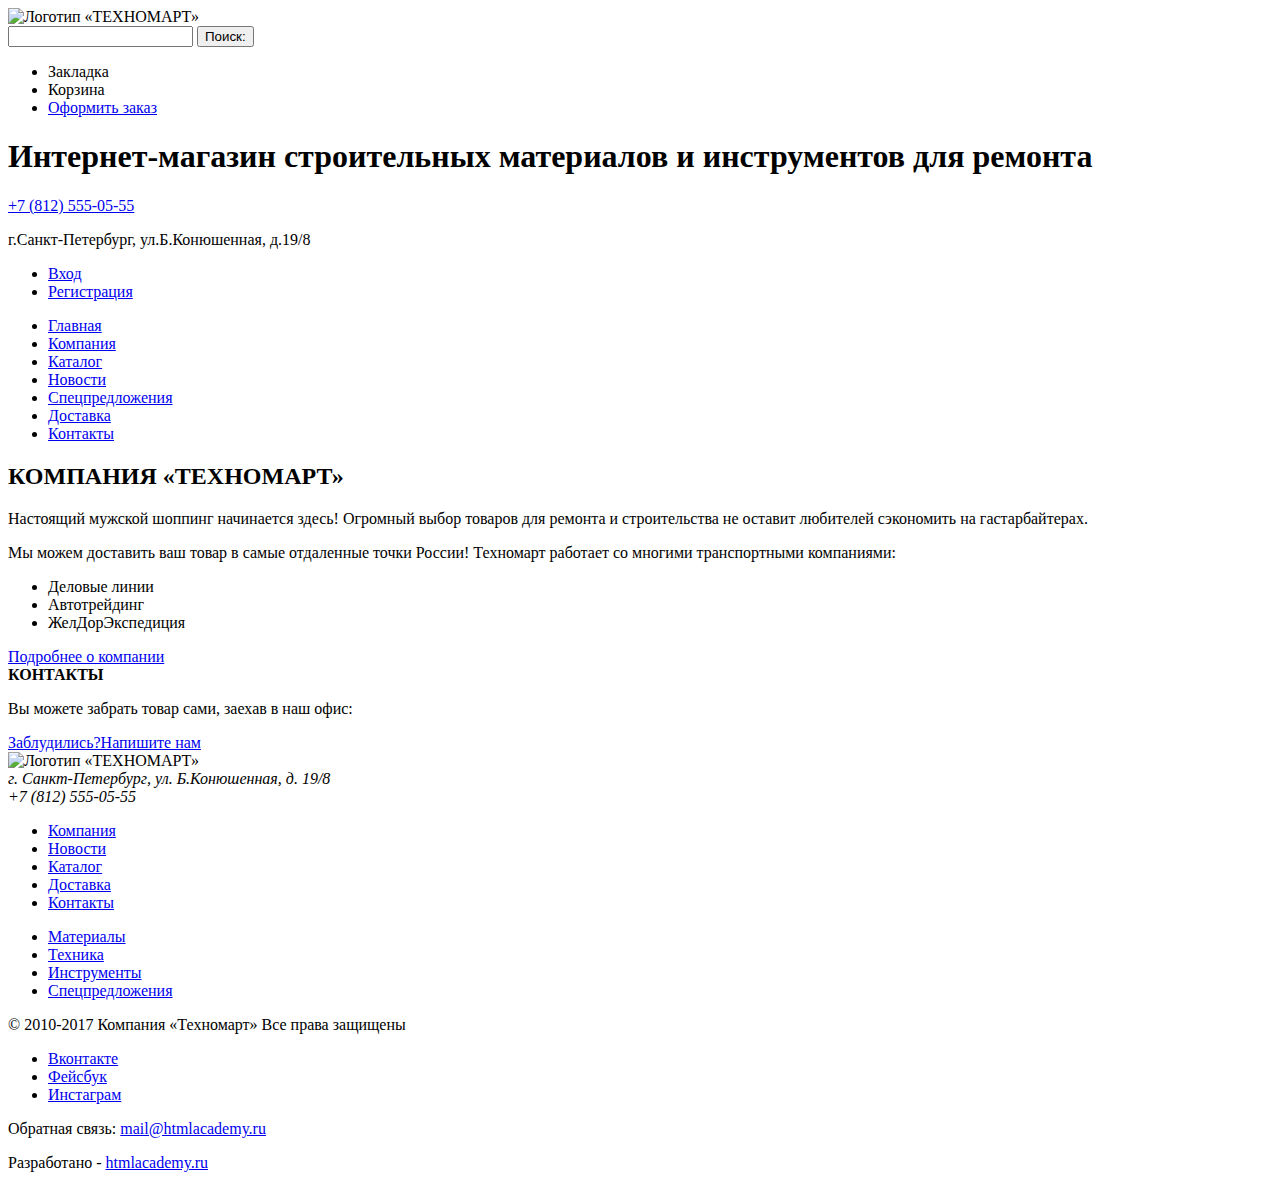
==== index.html @ 3b71bcdb "Исправил замечания наставника" ====
<!DOCTYPE html>
<html lang="ru">
  <head>
    <meta charset="utf-8">
    <title>Техномарт</title>
  </head>
  <body>
<header class="header">

<div class="header-list">
<span class="header-list_logo">
<a class="#">
<img src="img/logo.jpeg" width="150" height="100" alt="Логотип «ТЕХНОМАРТ»"> <!--Лого уточнить размер и путь-->
</a>
</span>
<form action="#" method="get" class="search header-list__search">
<input type="text" name="Поиск:" class="search__item">
<button type="submit" class="search__btn">Поиск:</button>
</form>
<ul class="panel header-list__panel">
<li class="btn panel__btn">Закладка</li>
<li class="btn btn--color--red panel__btn">Корзина</li>
<li class="btn btn--color--green panel__btn"><a  href="#">Оформить заказ</a></li>
</ul>
</div>


<h1 class="header-preview">Интернет-магазин строительных материалов и инструментов для ремонта</h1>
<div class="header-info">
<a class="header-info__telephone" href="tel:78125550555">+7 (812) 555-05-55</a>
<p class="header-info__address">г.Санкт-Петербург, ул.Б.Конюшенная, д.19/8</p> 
</div>
<ul class="header-user">
<li class="header-user__login"><a href="#">Вход</a></li>
<li class="header-user__login"><a href="#">Регистрация</a></li>
</ul>

<nav class="header-navigation">
<ul class="list header-navigation__list">
<li class="item item--activ list__item"><a href="index.html">Главная</a></li>
<li class="list__item"><a href="#">Компания</a></li>
<li class="list__item"><a href="#">Каталог</a></li>
<li class="list__item"><a href="#">Новости</a></li>
<li class="list__item"><a href="#">Спецпредложения</a></li>
<li class="list__item"><a href="#">Доставка</a></li>
<li class="list__item"><a href="#">Контакты</a></li>
</ul>
</nav>
</header>
    
	<main class="container">
	
	<section class="container-preview">
	<h2>КОМПАНИЯ «ТЕХНОМАРТ»</h2>
	<p class="container-preview__info">Настоящий мужской шоппинг начинается здесь! Огромный выбор товаров для ремонта и 
	строительства не оставит любителей сэкономить на гастарбайтерах. </p>
	<p class="container-preview__info">Мы можем доставить ваш товар в самые отдаленные точки России!
	Техномарт работает со многими транспортными компаниями:</p>
	<ul class="list container-preview__list">
	<li class="list__name">Деловые линии</li>
	<li class="list__name">Автотрейдинг</li>
	<li class="list__name">ЖелДорЭкспедиция</li>
	</ul>
	<a class="container-preview__btninfo" href="#">Подробнее о компании</a>
	</section>
	<div class="container-contacts">
	<b>КОНТАКТЫ</b>
	<p>Вы можете забрать товар сами, заехав в наш офис:</p>
	<!--<a href="#"><img src="#"></a> карта-->
	<a class="container-contacts__btnhelp" href="#">Заблудились?Напишите нам</a> <!--форма-->
	
	</div>
	</main>
	
	<footer class="footer">
	<a class="footer__logo">
<img src="img/logo.jpeg" width="150" height="100" alt="Логотип «ТЕХНОМАРТ»"> <!--Лого-->
</a>
<address class="footer__contacts">
г. Санкт-Петербург, ул. Б.Конюшенная, д. 19/8<br>
+7 (812) 555-05-55
</address>
<nav class="footer-navigation">
<ul class="list fotter-navigation__list">
<li class="list__item"><a href="#">Компания</a></li>
<li class="list__item"><a href="#">Новости</a></li>
<li class="list__item"><a href="#">Каталог</a></li>
<li class="list__item"><a href="#">Доставка</a></li>
<li class="list__item"><a href="#">Контакты</a></li>
</ul>
</nav>

<div class="footer-additional">
<ul class="list footer-additional__list">
<li class="list-link"><a href="#">Материалы</a></li>
<li class="list-link"><a href="#">Техника</a></li>
<li class="list-link"><a href="#">Инструменты</a></li>
<li class="list-link"><a href="#">Спецпредложения</a></li>
</ul>
</div>
<p class="footer-mark">
© 2010-2017 Компания «Техномарт»
Все права защищены
</p>

<div class="footer-social">
<ul class="list footer-social__list">
<li><a class="list__btnsocial" href="#">Вконтакте</a></li>
<li><a class="list__btnsocial" href="#">Фейсбук</a></li>
<li><a class="list__btnsocial" href="#">Инстаграм</a></li>
</ul>   
</div>
<div class="footer-feedback">
<p class="footer-feedback__link">
Обратная связь:
<a class="link text--yellow footer-feedback__link" href="mailto:mail@htmlacademy.ru">mail@htmlacademy.ru</a>
</p>

<p class="footer-feedback__link">
Разработано -
<a class="link text--yellow footer-feedback__link" href="https://htmlacademy.ru">htmlacademy.ru</a>
</p>
</div>
</footer>

  </body>
</html>
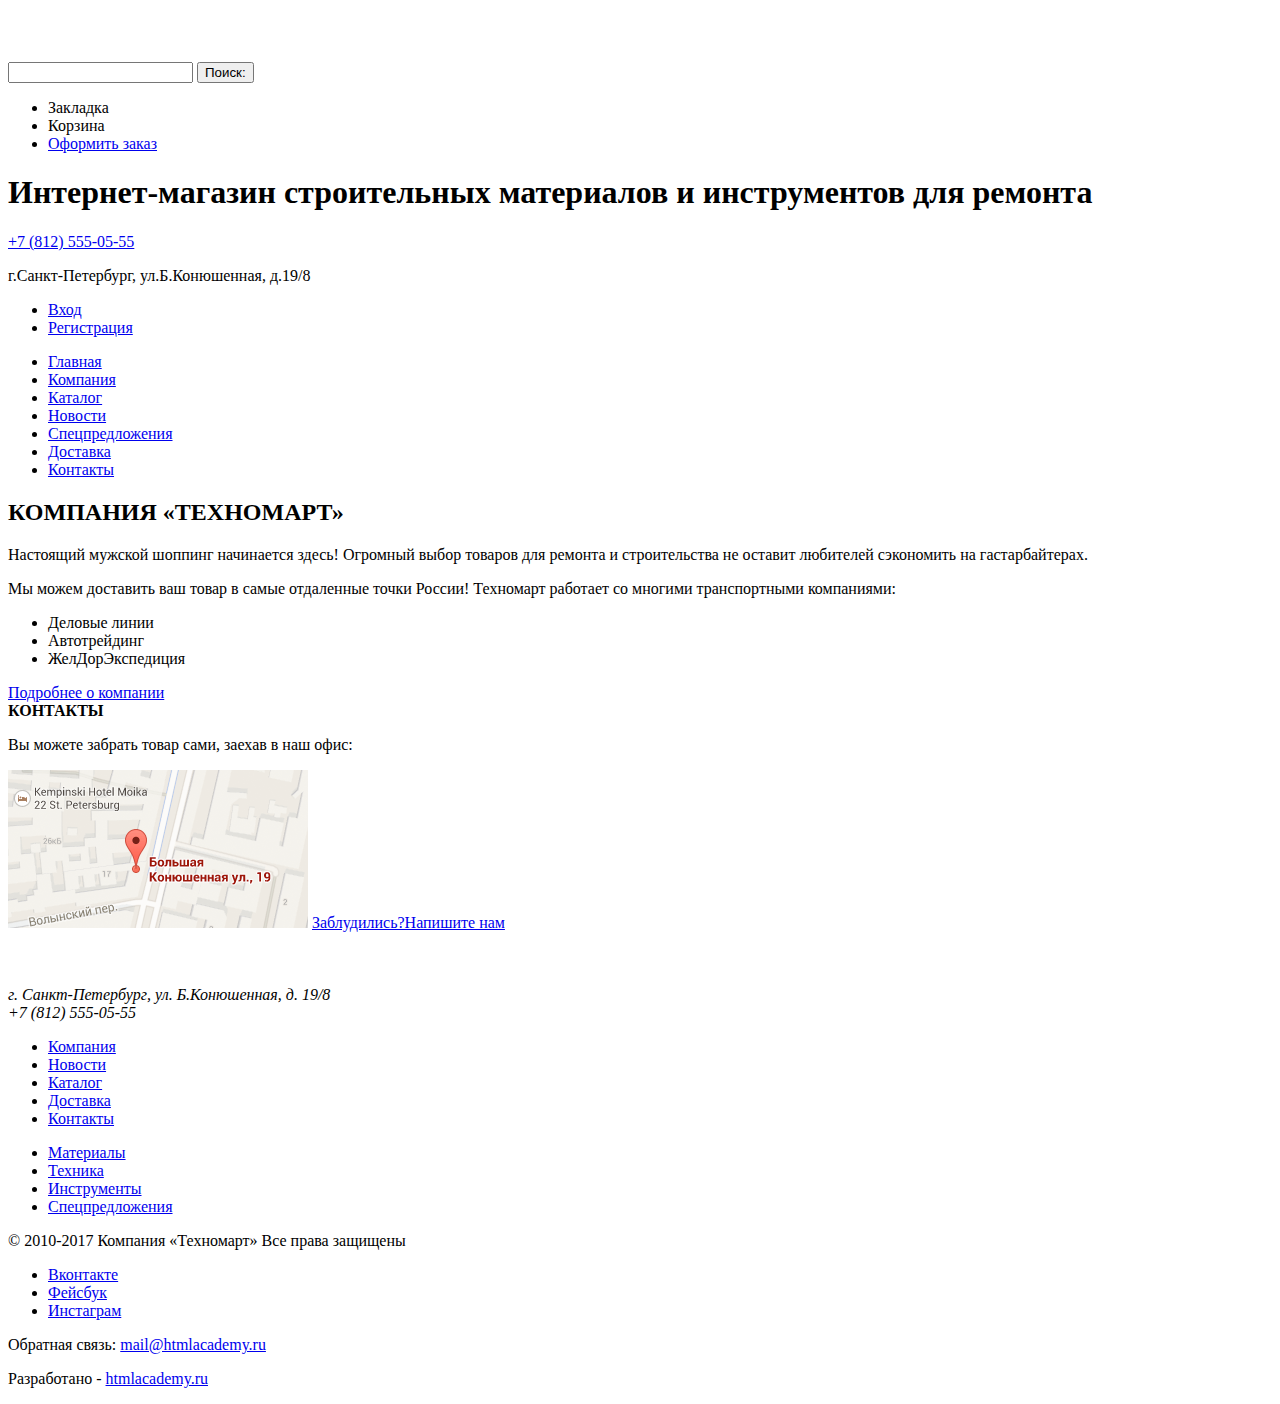
==== commit e3babbf6: "Дополнил картинки по заданию" ====
--- a/index.html
+++ b/index.html
@@ -10,7 +10,7 @@
 <div class="header-list">
 <span class="header-list_logo">
 <a class="#">
-<img src="img/logo.jpeg" width="150" height="100" alt="Логотип «ТЕХНОМАРТ»"> <!--Лого уточнить размер и путь-->
+<img src="img/logo.png" width="150" height="50" alt="Логотип «ТЕХНОМАРТ»"> <!--Лого уточнить размер и путь-->
 </a>
 </span>
 <form action="#" method="get" class="search header-list__search">
@@ -66,7 +66,7 @@
 	<div class="container-contacts">
 	<b>КОНТАКТЫ</b>
 	<p>Вы можете забрать товар сами, заехав в наш офис:</p>
-	<!--<a href="#"><img src="#"></a> карта-->
+	<a href="#"><img src="img/map.png"></a>
 	<a class="container-contacts__btnhelp" href="#">Заблудились?Напишите нам</a> <!--форма-->
 	
 	</div>
@@ -74,7 +74,7 @@
 	
 	<footer class="footer">
 	<a class="footer__logo">
-<img src="img/logo.jpeg" width="150" height="100" alt="Логотип «ТЕХНОМАРТ»"> <!--Лого-->
+<img src="img/logo.png" width="150" height="50" alt="Логотип «ТЕХНОМАРТ»"> <!--Лого-->
 </a>
 <address class="footer__contacts">
 г. Санкт-Петербург, ул. Б.Конюшенная, д. 19/8<br>
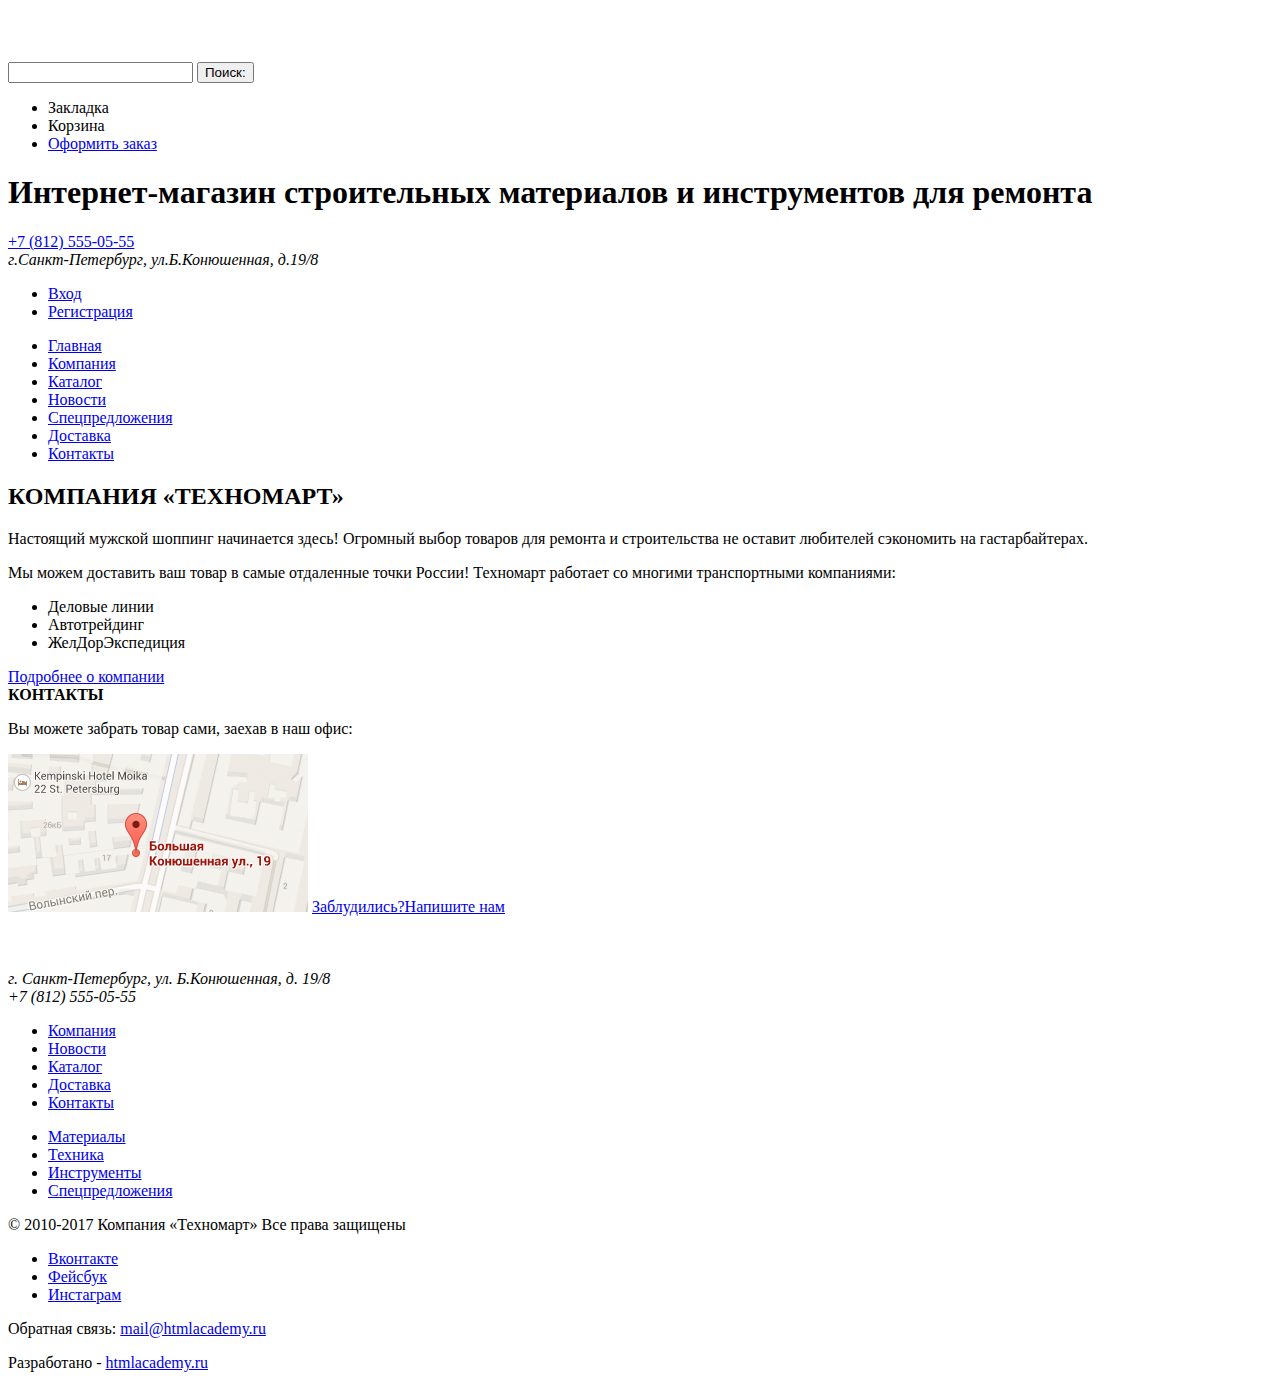
==== commit 3399d112: "Исправил замечания" ====
--- a/index.html
+++ b/index.html
@@ -8,11 +8,9 @@
 <header class="header">
 
 <div class="header-list">
-<span class="header-list_logo">
-<a class="#">
+<a  class="header-list_logo" href="#">
 <img src="img/logo.png" width="150" height="50" alt="Логотип «ТЕХНОМАРТ»"> <!--Лого уточнить размер и путь-->
 </a>
-</span>
 <form action="#" method="get" class="search header-list__search">
 <input type="text" name="Поиск:" class="search__item">
 <button type="submit" class="search__btn">Поиск:</button>
@@ -28,16 +26,16 @@
 <h1 class="header-preview">Интернет-магазин строительных материалов и инструментов для ремонта</h1>
 <div class="header-info">
 <a class="header-info__telephone" href="tel:78125550555">+7 (812) 555-05-55</a>
-<p class="header-info__address">г.Санкт-Петербург, ул.Б.Конюшенная, д.19/8</p> 
+<address class="header-info__address">г.Санкт-Петербург, ул.Б.Конюшенная, д.19/8</address> 
 </div>
 <ul class="header-user">
 <li class="header-user__login"><a href="#">Вход</a></li>
 <li class="header-user__login"><a href="#">Регистрация</a></li>
 </ul>
 
-<nav class="header-navigation">
-<ul class="list header-navigation__list">
-<li class="item item--activ list__item"><a href="index.html">Главная</a></li>
+<nav class="nav">
+<ul class="list nav__list">
+<li class="item--activ list__item"><a href="index.html">Главная</a></li>
 <li class="list__item"><a href="#">Компания</a></li>
 <li class="list__item"><a href="#">Каталог</a></li>
 <li class="list__item"><a href="#">Новости</a></li>
@@ -80,8 +78,8 @@
 г. Санкт-Петербург, ул. Б.Конюшенная, д. 19/8<br>
 +7 (812) 555-05-55
 </address>
-<nav class="footer-navigation">
-<ul class="list fotter-navigation__list">
+<nav class="nav">
+<ul class="list nav__list">
 <li class="list__item"><a href="#">Компания</a></li>
 <li class="list__item"><a href="#">Новости</a></li>
 <li class="list__item"><a href="#">Каталог</a></li>
@@ -92,10 +90,10 @@
 
 <div class="footer-additional">
 <ul class="list footer-additional__list">
-<li class="list-link"><a href="#">Материалы</a></li>
-<li class="list-link"><a href="#">Техника</a></li>
-<li class="list-link"><a href="#">Инструменты</a></li>
-<li class="list-link"><a href="#">Спецпредложения</a></li>
+<li class="list__link"><a href="#">Материалы</a></li>
+<li class="list__link"><a href="#">Техника</a></li>
+<li class="list__link"><a href="#">Инструменты</a></li>
+<li class="list__link"><a href="#">Спецпредложения</a></li>
 </ul>
 </div>
 <p class="footer-mark">
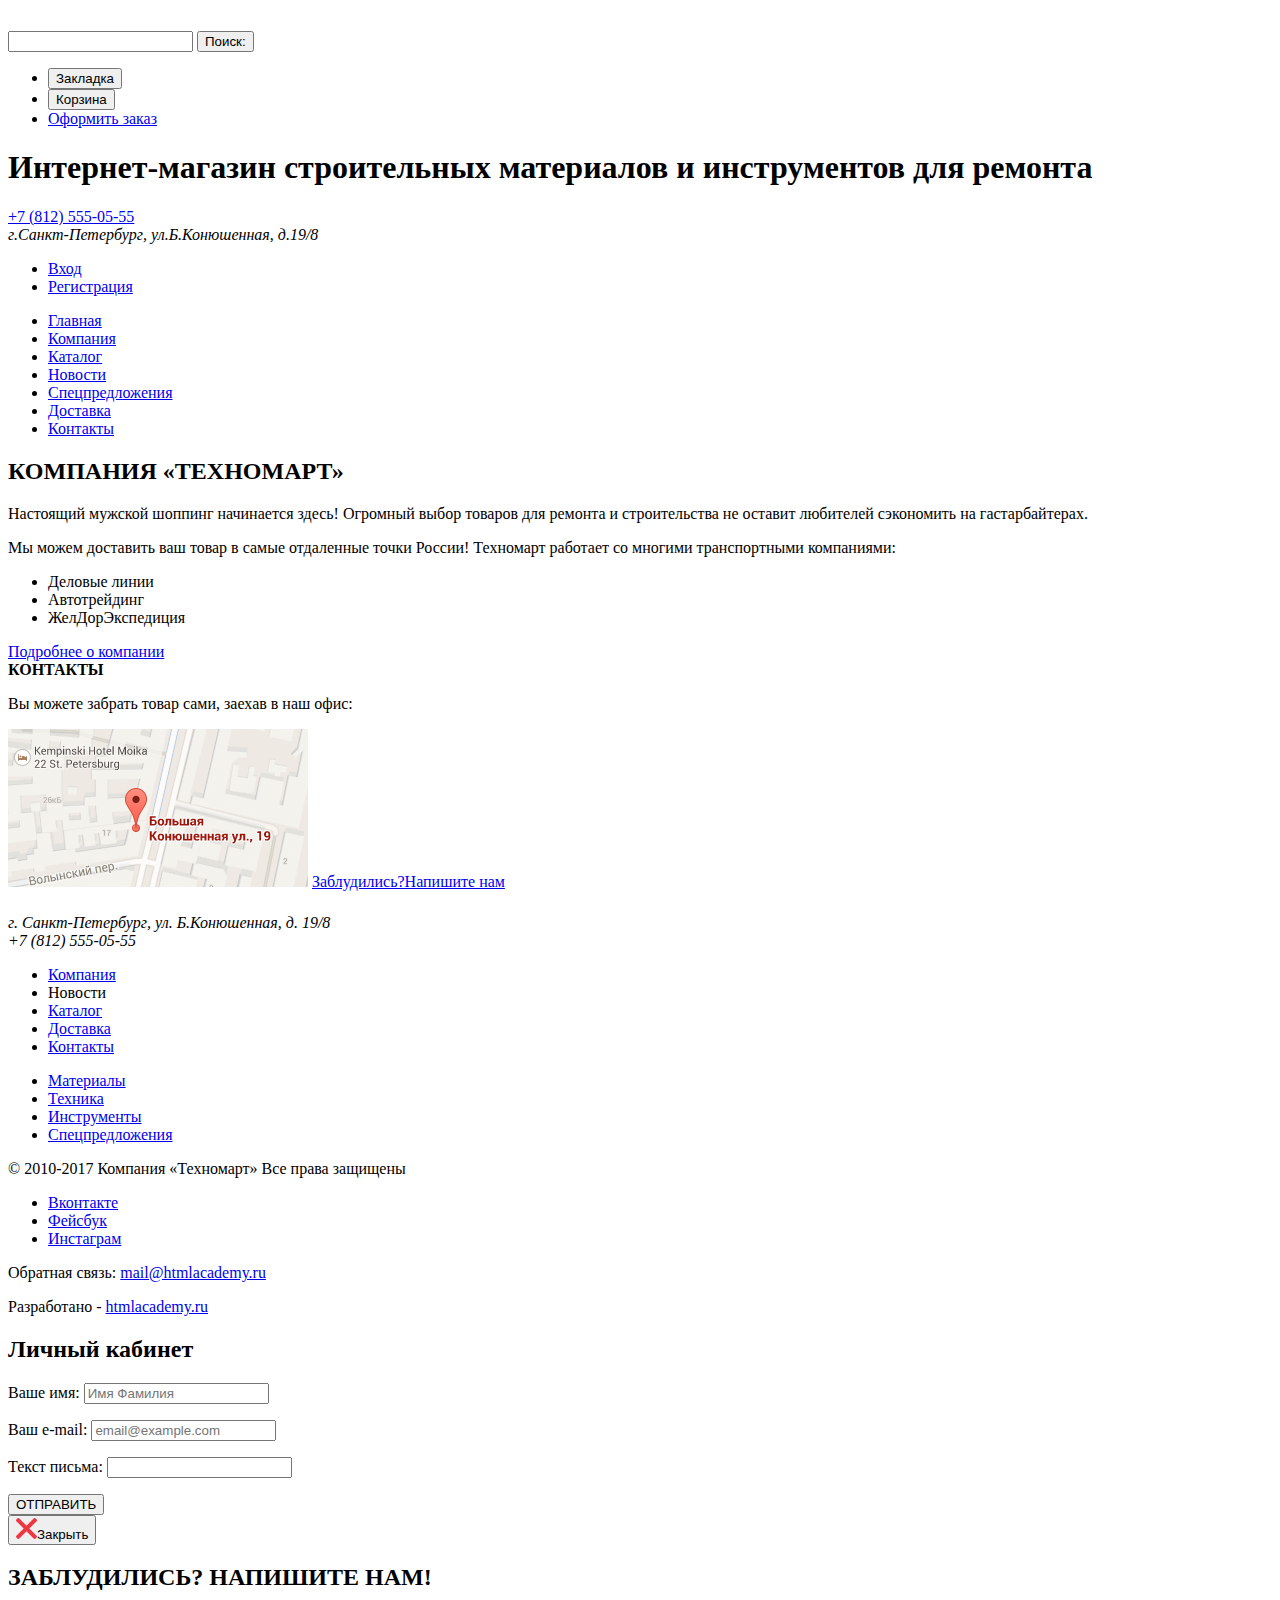
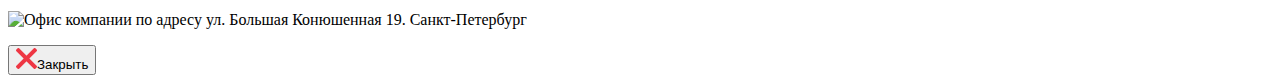
==== commit 8ea2e372: "Добавил изображение, начал раздел "Доступность"" ====
--- a/index.html
+++ b/index.html
@@ -8,16 +8,18 @@
 <header class="header">
 
 <div class="header-list">
-<a  class="header-list_logo" href="#">
-<img src="img/logo.png" width="150" height="50" alt="Логотип «ТЕХНОМАРТ»"> <!--Лого уточнить размер и путь-->
+	<div class="header-list__logo">
+<a href="#">
+<img src="img/logo.png" width="109" height="19" alt="Логотип «ТЕХНОМАРТ»"> 
 </a>
+</div>
 <form action="#" method="get" class="search header-list__search">
 <input type="text" name="Поиск:" class="search__item">
 <button type="submit" class="search__btn">Поиск:</button>
 </form>
 <ul class="panel header-list__panel">
-<li class="btn panel__btn">Закладка</li>
-<li class="btn btn--color--red panel__btn">Корзина</li>
+<li class="btn panel__btn"><button>Закладка</button></li>
+<li class="btn btn--color--red panel__btn"><button>Корзина</button></li>
 <li class="btn btn--color--green panel__btn"><a  href="#">Оформить заказ</a></li>
 </ul>
 </div>
@@ -35,13 +37,13 @@
 
 <nav class="nav">
 <ul class="list nav__list">
-<li class="item--activ list__item"><a href="index.html">Главная</a></li>
-<li class="list__item"><a href="#">Компания</a></li>
-<li class="list__item"><a href="#">Каталог</a></li>
-<li class="list__item"><a href="#">Новости</a></li>
-<li class="list__item"><a href="#">Спецпредложения</a></li>
-<li class="list__item"><a href="#">Доставка</a></li>
-<li class="list__item"><a href="#">Контакты</a></li>
+<li class="list__tab--activ list__tab"><a href="index.html">Главная</a></li>
+<li class="list__tab"><a href="#">Компания</a></li>
+<li class="list__tab"><a href="catalog.html">Каталог</a></li>
+<li class="list__tab"><a href="#">Новости</a></li>
+<li class="list__tab"><a href="#">Спецпредложения</a></li>
+<li class="list__tab"><a href="#">Доставка</a></li>
+<li class="list__tab"><a href="#">Контакты</a></li>
 </ul>
 </nav>
 </header>
@@ -64,7 +66,7 @@
 	<div class="container-contacts">
 	<b>КОНТАКТЫ</b>
 	<p>Вы можете забрать товар сами, заехав в наш офис:</p>
-	<a href="#"><img src="img/map.png"></a>
+	<a href="#"><img src="img/map.png" alt="Офис компании «Техномарт» Большая Конюшенная ул.19 "></a>
 	<a class="container-contacts__btnhelp" href="#">Заблудились?Напишите нам</a> <!--форма-->
 	
 	</div>
@@ -72,7 +74,7 @@
 	
 	<footer class="footer">
 	<a class="footer__logo">
-<img src="img/logo.png" width="150" height="50" alt="Логотип «ТЕХНОМАРТ»"> <!--Лого-->
+<img src="img/logo.png" width="109" height="19" alt="Логотип «ТЕХНОМАРТ»"> <!--Лого-->
 </a>
 <address class="footer__contacts">
 г. Санкт-Петербург, ул. Б.Конюшенная, д. 19/8<br>
@@ -80,11 +82,11 @@
 </address>
 <nav class="nav">
 <ul class="list nav__list">
-<li class="list__item"><a href="#">Компания</a></li>
-<li class="list__item"><a href="#">Новости</a></li>
-<li class="list__item"><a href="#">Каталог</a></li>
-<li class="list__item"><a href="#">Доставка</a></li>
-<li class="list__item"><a href="#">Контакты</a></li>
+<li class="list__tab"><a href="#">Компания</a></li>
+<li class="list__tab><a href="#">Новости</a></li>
+<li class="list__tab"><a href="#">Каталог</a></li>
+<li class="list__tab"><a href="#">Доставка</a></li>
+<li class="list__tab"><a href="#">Контакты</a></li>
 </ul>
 </nav>
 
@@ -111,15 +113,44 @@
 <div class="footer-feedback">
 <p class="footer-feedback__link">
 Обратная связь:
-<a class="link text--yellow footer-feedback__link" href="mailto:mail@htmlacademy.ru">mail@htmlacademy.ru</a>
+<a class="footer-feedback__link--yellow footer-feedback__link" href="mailto:mail@htmlacademy.ru">mail@htmlacademy.ru</a>
 </p>
 
 <p class="footer-feedback__link">
 Разработано -
-<a class="link text--yellow footer-feedback__link" href="https://htmlacademy.ru">htmlacademy.ru</a>
+<a class="footer-feedback__link--yellow footer-feedback__link" href="https://htmlacademy.ru">htmlacademy.ru</a>
 </p>
 </div>
 </footer>
 
+<section class="modal-login">
+<h2 class="visually-hidden">Личный кабинет</h2>
+<form class="userform modal-login__userform" action="https://echo.htmlacademy.ru" method="post">
+	<p>
+		<label class="userform__text" for="user-name">Ваше имя:</label>
+<input class="userform__enter" type="text" id="user-name" name="name" placeholder="Имя Фамилия">
+</p>
+<p>
+	<label class="userform__text" for="user-mail">Ваш e-mail:</label>
+<input class="userform__enter" type="text" id="user-mail" name="mail" placeholder="email@example.com">
+</p>
+<p>
+	<label class="userform__text" for="comment">Текст письма:</label>
+	<input  class="userform__bigenter" type="text" name="text-mail" id="comment">
+	</p>
+	<button class="userform__button" type="submit">ОТПРАВИТЬ</button>
+</form>
+<button class="userform__close" type="button"><img src="img/form-2.png">Закрыть</button>
+</section>
+</section>
+
+<section class="modal-map">
+<h2 class="visually-hidden">ЗАБЛУДИЛИСЬ? НАПИШИТЕ НАМ!</h2>
+<p>
+	<img class="modal-map__image" src="img/maps.png" width="970" height="476" alt="Офис компании по адресу ул. Большая Конюшенная 19. Санкт-Петербург">
+	
+</p>
+<button class="modal-map__close" type="button"><img src="img/form-2.png">Закрыть</button>
+</section>
   </body>
 </html>
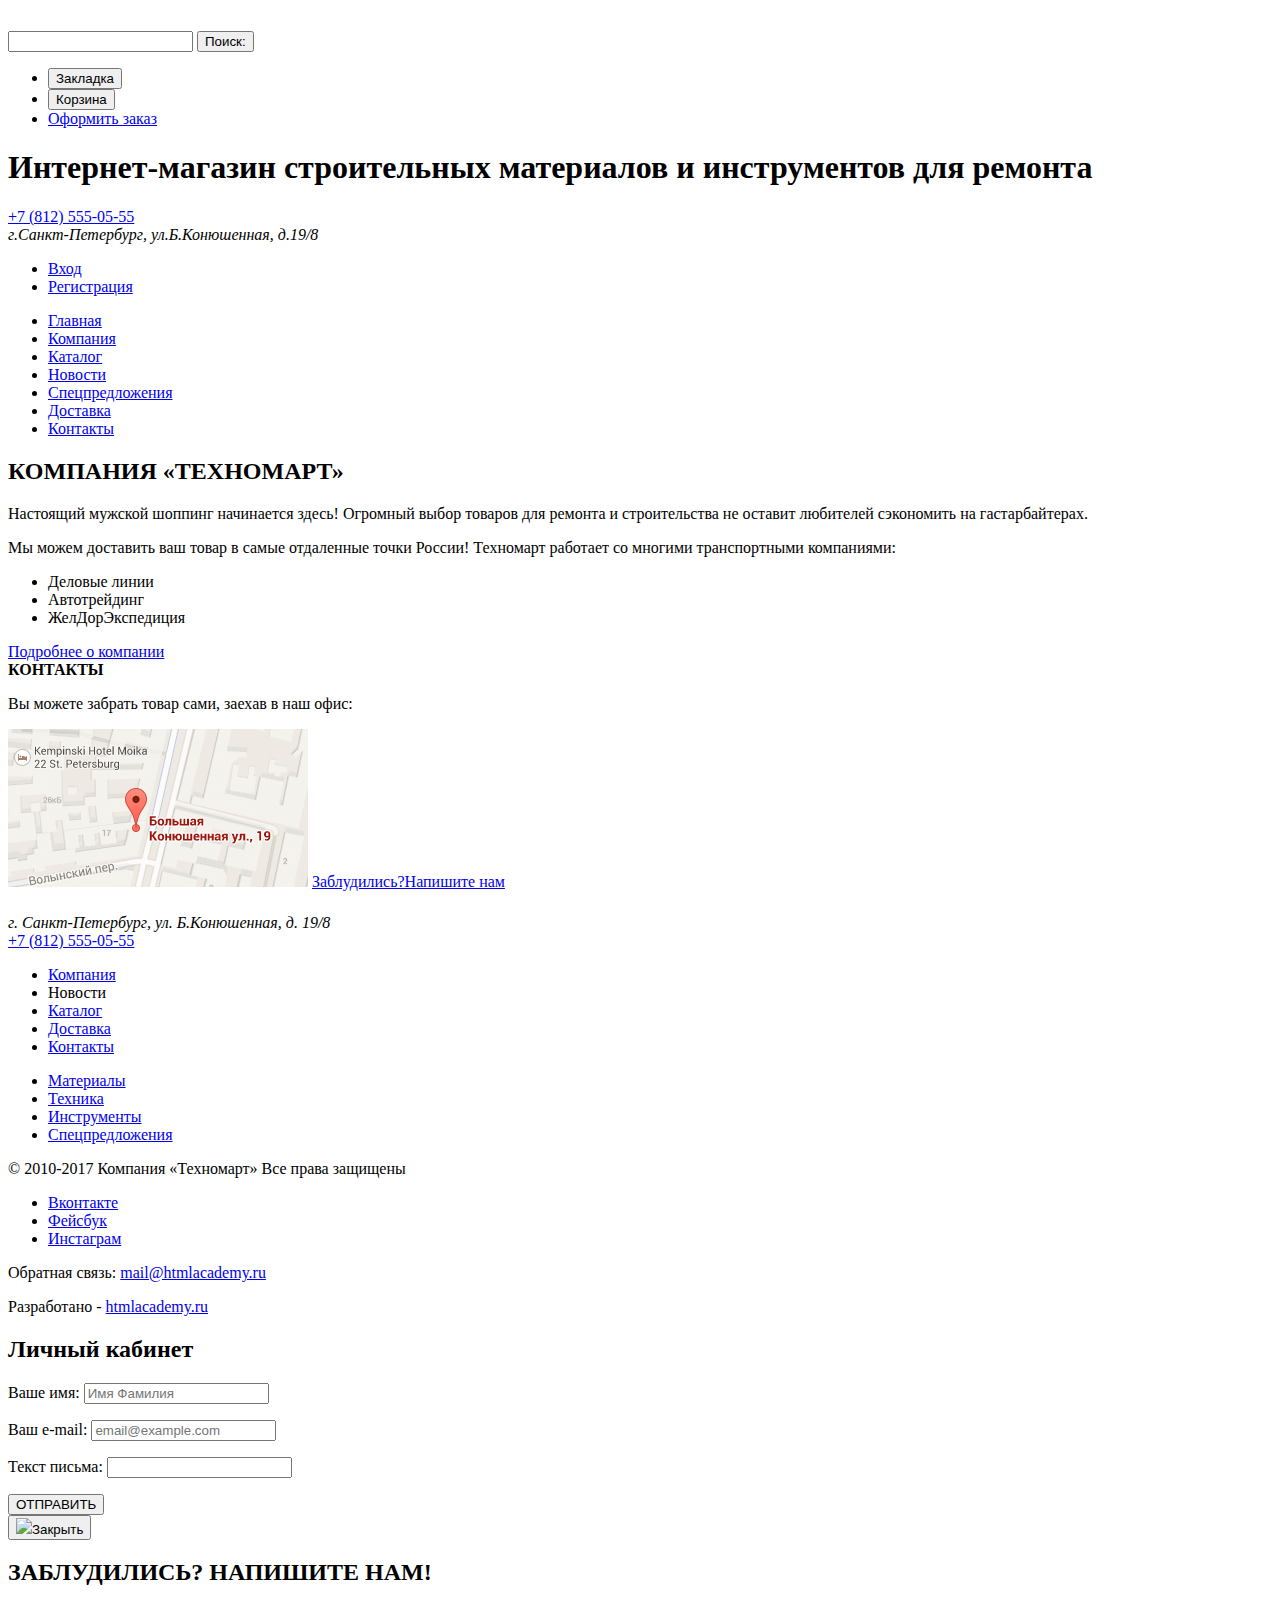
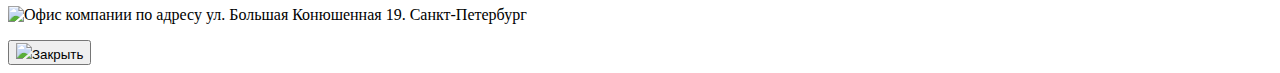
==== commit e9d1ca27: "Исправление для 3-тьего задания и 4-того." ====
--- a/index.html
+++ b/index.html
@@ -76,10 +76,12 @@
 	<a class="footer__logo">
 <img src="img/logo.png" width="109" height="19" alt="Логотип «ТЕХНОМАРТ»"> <!--Лого-->
 </a>
-<address class="footer__contacts">
-г. Санкт-Петербург, ул. Б.Конюшенная, д. 19/8<br>
-+7 (812) 555-05-55
+<div class="footer__contacts">
+<address >
+г. Санкт-Петербург, ул. Б.Конюшенная, д. 19/8
 </address>
+<a href="tel:78125550555">+7 (812) 555-05-55</a>
+</div>
 <nav class="nav">
 <ul class="list nav__list">
 <li class="list__tab"><a href="#">Компания</a></li>
@@ -125,14 +127,14 @@
 
 <section class="modal-login">
 <h2 class="visually-hidden">Личный кабинет</h2>
-<form class="userform modal-login__userform" action="https://echo.htmlacademy.ru" method="post">
+<form class="userform modal-login__userform" action="#" method="post">
 	<p>
 		<label class="userform__text" for="user-name">Ваше имя:</label>
 <input class="userform__enter" type="text" id="user-name" name="name" placeholder="Имя Фамилия">
 </p>
 <p>
 	<label class="userform__text" for="user-mail">Ваш e-mail:</label>
-<input class="userform__enter" type="text" id="user-mail" name="mail" placeholder="email@example.com">
+<input class="userform__enter" type="mail" id="user-mail" name="mail" placeholder="email@example.com">
 </p>
 <p>
 	<label class="userform__text" for="comment">Текст письма:</label>
@@ -140,7 +142,7 @@
 	</p>
 	<button class="userform__button" type="submit">ОТПРАВИТЬ</button>
 </form>
-<button class="userform__close" type="button"><img src="img/form-2.png">Закрыть</button>
+<button class="userform__close" type="button"><img src="#">Закрыть</button>
 </section>
 </section>
 
@@ -150,7 +152,7 @@
 	<img class="modal-map__image" src="img/maps.png" width="970" height="476" alt="Офис компании по адресу ул. Большая Конюшенная 19. Санкт-Петербург">
 	
 </p>
-<button class="modal-map__close" type="button"><img src="img/form-2.png">Закрыть</button>
+<button class="modal-map__close" type="button"><img src="#">Закрыть</button>
 </section>
   </body>
 </html>
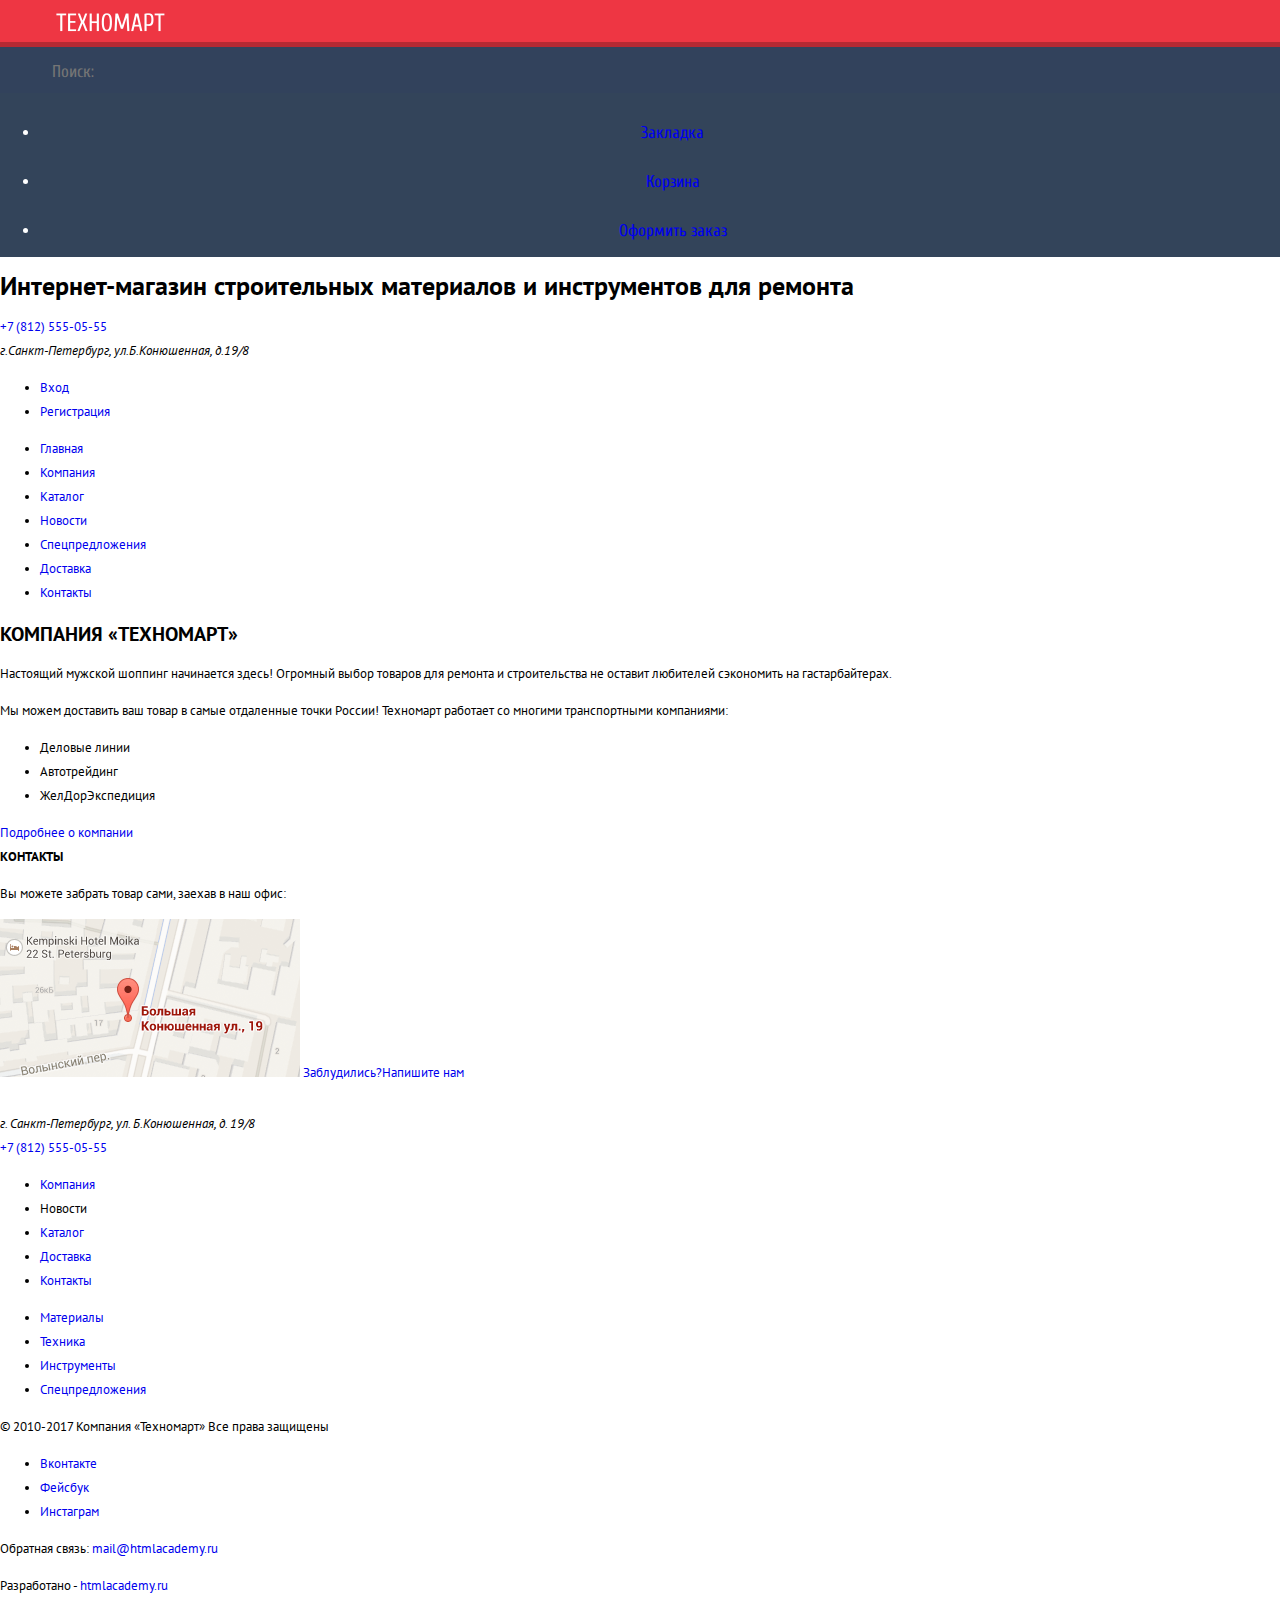
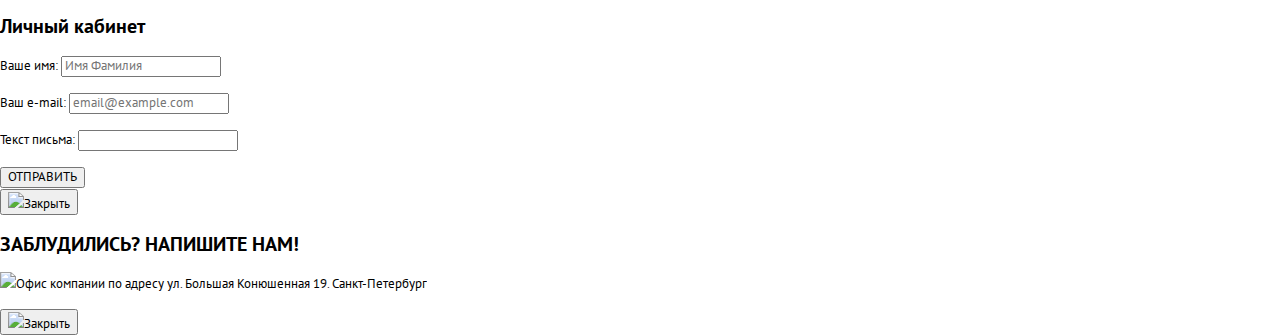
==== commit beff021b: "Исправление Доступности" ====
--- a/index.html
+++ b/index.html
@@ -2,6 +2,10 @@
 <html lang="ru">
   <head>
     <meta charset="utf-8">
+    <link href="https://fonts.googleapis.com/css?family=PT+Sans:400,700&display=swap&subset=cyrillic" rel="stylesheet">
+    <link href="https://fonts.googleapis.com/css?family=Cuprum:400,400i,700&display=swap&subset=cyrillic" rel="stylesheet">
+<link rel="stylesheet"  href="css/normalize.css">
+<link rel="stylesheet"  href="css/style.css">
     <title>Техномарт</title>
   </head>
   <body>
@@ -14,12 +18,11 @@
 </a>
 </div>
 <form action="#" method="get" class="search header-list__search">
-<input type="text" name="Поиск:" class="search__item">
-<button type="submit" class="search__btn">Поиск:</button>
+<input type="text" name="Поиск:" class="search__item" placeholder="Поиск:">
 </form>
 <ul class="panel header-list__panel">
-<li class="btn panel__btn"><button>Закладка</button></li>
-<li class="btn btn--color--red panel__btn"><button>Корзина</button></li>
+<li class="btn panel__btn"><a  href="#">Закладка</a></li>
+<li class="btn btn--color--red panel__btn"><a  href="#">Корзина</a></li>
 <li class="btn btn--color--green panel__btn"><a  href="#">Оформить заказ</a></li>
 </ul>
 </div>
--- a/css/style.css
+++ b/css/style.css
@@ -0,0 +1,55 @@
+body {
+	margin: 0;
+  padding: 0;
+  min-width: 980px;
+  font-size: 13px;
+  line-height: 24px;
+  font-family: "PT Sans", "Arial", sans-serif;
+  background-color: #ffffff;
+}
+
+a {
+	text-decoration: none;
+}
+
+.header-list {
+  font-family: "Cuprum", sans-serif;
+  background-color: #f3f7f8;
+}
+
+.header-list__logo {
+  background-color: #ee3643;
+  padding-top: 13px;
+  padding-right: 55px;
+  padding-left: 56px;
+  padding-bottom: 11px;
+  box-shadow: inset 0 -5px 0 0 #b52933;
+}
+
+.header-list {
+  font-size: 17px;
+  line-height: 18px;
+  background-color: #33445a;
+}
+.search {
+  margin: 0;
+  padding: 14px 50px 10px;
+  background: #32425c;
+  border: none;
+  color: inherit;
+
+}
+.search, .search__item {
+  background: #32425c;
+  border: none;
+
+}
+.panel {
+  margin-left: auto;
+}
+
+.panel__btn {
+  color: #ffffff;
+  text-align: center;
+  padding: 14px 15px 17px 40px;
+}